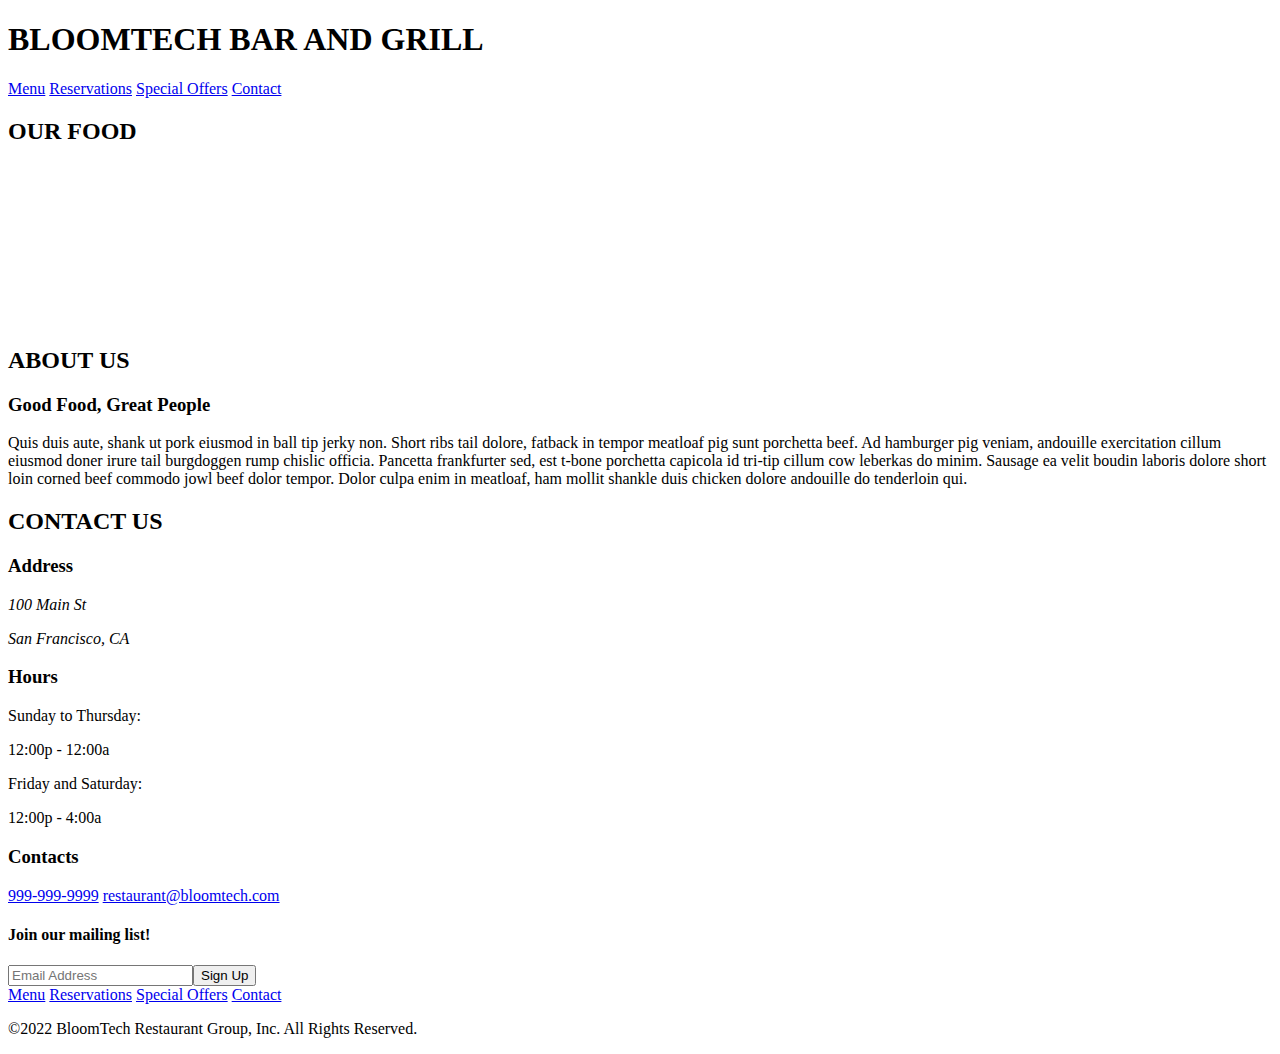
==== index.html @ 8d4c90de "completed the index side of HTML" ====
<!doctype html>

<html lang="en">

<head>
	<meta charset="utf-8">

	<title>Sprint Challenge - Home</title>

	<link href="https://fonts.googleapis.com/css?family=Roboto|Rubik" rel="stylesheet">
	<script src="https://kit.fontawesome.com/5b12ffad4b.js" crossorigin="anonymous"></script>
</head>

<body>
	<div>
		<!-- header -->
		<header>
			<div>
				<div class="title">
					<a href="homepage.html"></a><h1>BLOOMTECH BAR AND GRILL</h1>
				</div>
				<nav>
					<div class="links"> 
						<a href="#menu.html">Menu</a>
						<a href="#reservations.html">Reservations</a>
						<a href="#special-offers.html">Special Offers</a>
						<a href="#contact.html">Contact</a>
					</div>
					<div class ="icons">
						<a href="https://fontawesome.com/icons/facebook-square?s=brands" target="_blank"><i class="fa-brands fa-facebook-square"></i></a>
						<a href="https://fontawesome.com/icons/twitter-square?s=brands" target="_blank"><i class="fa-brands fa-twitter-square"></i></a>
						<a href="https://fontawesome.com/icons/instagram-square?s=brands" target="_blank"><i class="fa-brands fa-instagram-square"></i></a>
					</div>
				</nav>
			</div>
			<div class="bg-img">
				<!--empty div for background image-->
			</div>
		</header>

		<!-- gallery section -->
		<section class="gallery">
			<div>
				<h2>OUR FOOD</h2>
				<div class="one">
					<img src="img/food-avocadotoast.jpg" alt="">
				</div>
				<div class="two">
					<img src="img/food-burger.jpg" alt="">
				</div>
				<div class="three">
					<img src="img/food-poutine.jpg" alt="">
				</div>
				<div class="four">
					<img src="img/food-ribs.jpg" alt="">
				</div>
				<div class ="five">
					<img src="img/food-sandwich.jpg" alt="">
				</div>
				<div class="six">
					<img src="img/food-sausage.jpg" alt="">
				</div>
				<div class ="seven">
					<img src="img/food-steak.jpg" alt="">
				</div>
				<div class="eight">
					<img src="img/food-tacos.jpg" alt="">	
				</div>
				<div class="nine">
					<img src="img/food-wings.jpg" alt="">
				</div>
				
		</section>

		<!-- spacer -->
		<div class="spacer"></div>

		<!-- about section -->
		<section class="about">
			<div class="about-container">
				<h2>ABOUT US</h2>

				<div id="cooks" class="pic">
				</div>

				<div class="text">
					<h3>Good Food, Great People</h3>
					<p>Quis duis aute, shank ut pork eiusmod in ball tip jerky non. Short ribs tail dolore, fatback in
						tempor meatloaf pig sunt porchetta beef. Ad hamburger pig veniam, andouille exercitation cillum
						eiusmod doner irure tail burgdoggen rump chislic officia. Pancetta frankfurter sed, est t-bone
						porchetta capicola id tri-tip cillum cow leberkas do minim. Sausage ea velit boudin laboris
						dolore
						short loin corned beef commodo jowl beef dolor tempor. Dolor culpa enim in meatloaf, ham mollit
						shankle duis chicken dolore andouille do tenderloin qui.</p>
				</div>

				<div id="bartender" class="pic">
				</div>
				<div class="bg-imgtwo">
					<!--empty div for background image-->
				</div>
			</div>
		</section>

		<!-- spacer -->
		<div class="spacer"></div>

		<!-- contact section -->
		<section class="contact">
			<div class="contact-container">
				<h2>CONTACT US</h2>

				<div class="info">
					<div class="address">
						<h3>Address</h3>

						<address>
							<p>100 Main St</p>
							<p>San Francisco, CA</p>
						</address>
					</div>

					<div class="hours">
						<h3>Hours</h3>

						<div>
							<p>Sunday to Thursday:</p>
							<p>12:00p - 12:00a</p>
							<p>Friday and Saturday:</p>
							<p>12:00p - 4:00a</p>
						</div>
					</div>

					<div class="contacts">
						<h3>Contacts</h3>

						<div>
							<a id="phone" href="tel:999-999-9999">999-999-9999</a>
							<a id="email" href="mailto:restaurant@bloomtech.com">restaurant@bloomtech.com</a>
						</div>
					</div>
				</div>
			</div>
		</section>

		<!-- spacer -->
		<div class="spacer-sm"></div>

		<!-- footer -->
		<footer>
			<!-- email signup -->
			<h4>Join our mailing list!</h4>
			<input type="text" placeholder="Email Address" name="email" required><button><a herf="signup.html">Sign Up</a></button>
			<!-- nav -->
			<nav>
				<div class="links"> 
					<a href="#menu.html">Menu</a>
					<a href="#reservations.html">Reservations</a>
					<a href="#special-offers.html">Special Offers</a>
					<a href="#contact.html">Contact</a>
				</div>
			</nav>
			<!-- copyright -->
			<div class="copyright">
				<p>©2022 BloomTech Restaurant Group, Inc. All Rights Reserved.</p>
			</div>
		</footer>
	</div>
</body>

</html>
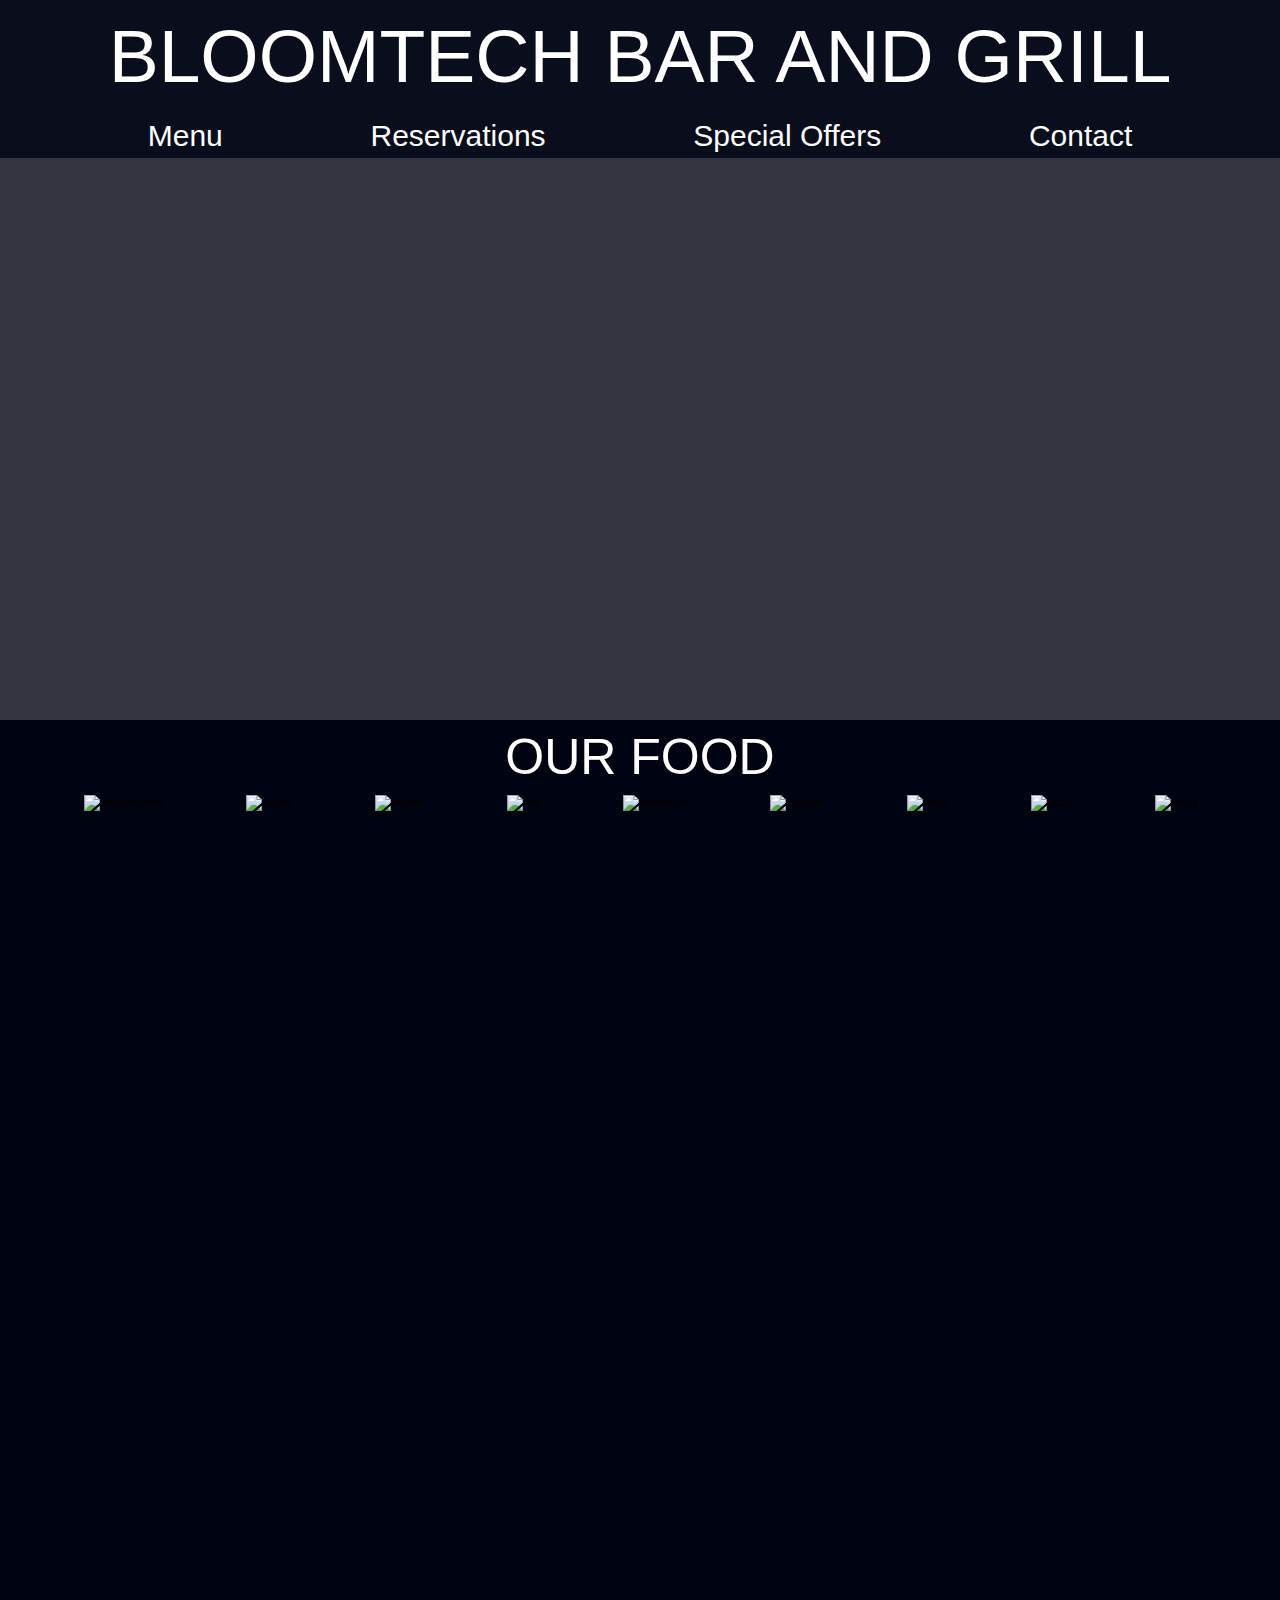
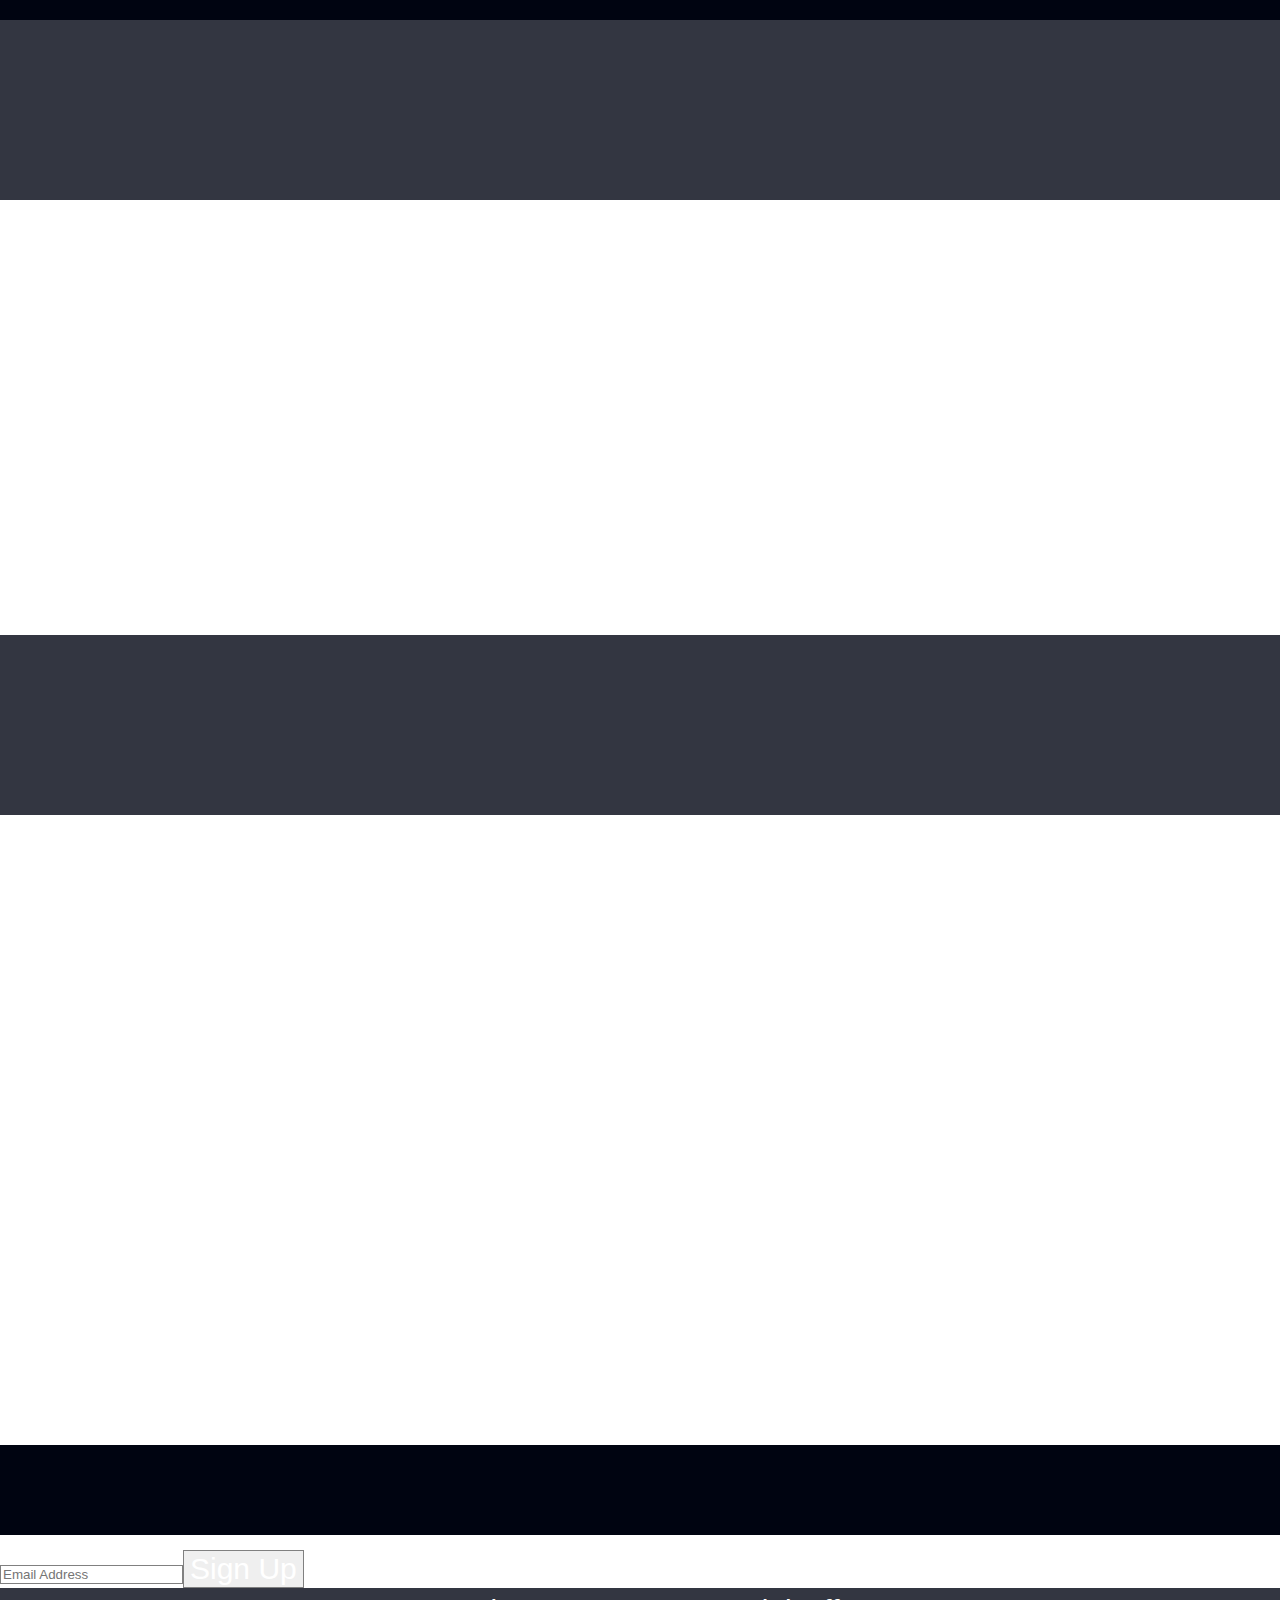
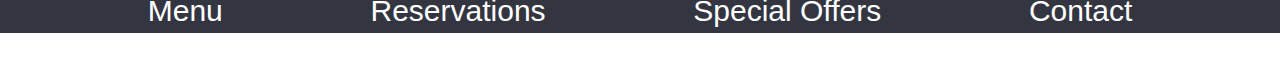
==== commit 26555ffe: "re-did HTML and working on CSS portion" ====
--- a/index.html
+++ b/index.html
@@ -4,27 +4,26 @@
 
 <head>
 	<meta charset="utf-8">
-
 	<title>Sprint Challenge - Home</title>
-
-	<link href="https://fonts.googleapis.com/css?family=Roboto|Rubik" rel="stylesheet">
+	<meta name="viewport" content="width=device-width, initial-scale=1.0">
+	<link href="css/index.css" rel="stylesheet">
 	<script src="https://kit.fontawesome.com/5b12ffad4b.js" crossorigin="anonymous"></script>
 </head>
 
 <body>
 	<div>
 		<!-- header -->
-		<header>
+		<header id="home">
 			<div>
 				<div class="title">
-					<a href="homepage.html"></a><h1>BLOOMTECH BAR AND GRILL</h1>
+					<a href="#index.html"></a><h1>BLOOMTECH BAR AND GRILL</h1>
 				</div>
 				<nav>
 					<div class="links"> 
 						<a href="#menu.html">Menu</a>
-						<a href="#reservations.html">Reservations</a>
-						<a href="#special-offers.html">Special Offers</a>
-						<a href="#contact.html">Contact</a>
+						<a href="#reservations">Reservations</a>
+						<a href="#special-offers">Special Offers</a>
+						<a href="#contact">Contact</a>
 					</div>
 					<div class ="icons">
 						<a href="https://fontawesome.com/icons/facebook-square?s=brands" target="_blank"><i class="fa-brands fa-facebook-square"></i></a>
@@ -33,44 +32,46 @@
 					</div>
 				</nav>
 			</div>
-			<div class="bg-img">
+			<div class="home-bg-img">
 				<!--empty div for background image-->
 			</div>
 		</header>
 
 		<!-- gallery section -->
 		<section class="gallery">
-			<div>
-				<h2>OUR FOOD</h2>
-				<div class="one">
-					<img src="img/food-avocadotoast.jpg" alt="">
-				</div>
-				<div class="two">
-					<img src="img/food-burger.jpg" alt="">
-				</div>
-				<div class="three">
-					<img src="img/food-poutine.jpg" alt="">
-				</div>
-				<div class="four">
-					<img src="img/food-ribs.jpg" alt="">
-				</div>
-				<div class ="five">
-					<img src="img/food-sandwich.jpg" alt="">
-				</div>
-				<div class="six">
-					<img src="img/food-sausage.jpg" alt="">
-				</div>
-				<div class ="seven">
-					<img src="img/food-steak.jpg" alt="">
-				</div>
-				<div class="eight">
-					<img src="img/food-tacos.jpg" alt="">	
-				</div>
-				<div class="nine">
-					<img src="img/food-wings.jpg" alt="">
-				</div>
-				
-		</section>
+            <div>
+                <h3>OUR FOOD</h3>
+                <div class="row">
+                    <div class="one">
+                        <img src="img/food-avocadotoast.jpg" alt="avocado-toast">
+                    </div>
+                    <div class="two">
+                        <img src="img/food-burger.jpg" alt="burger">
+                    </div>
+                    <div class="three">
+                        <img src="img/food-poutine.jpg" alt="poutine">
+                    </div>
+                    <div class="four">
+                        <img src="img/food-ribs.jpg" alt="ribs">
+                    </div>
+                    <div class="five">
+                        <img src="img/food-sandwich.jpg" alt="sandwhich">
+                    </div>
+                    <div class="six">
+                        <img src="img/food-sausage.jpg" alt="sausage">
+                    </div>
+                    <div class="seven">
+                        <img src="img/food-steak.jpg" alt="steak">
+                    </div>
+                    <div class="eight">
+                        <img src="img/food-tacos.jpg" alt="tacos">
+                    </div>
+                    <div class="nine">
+                        <img src="img/food-wings.jpg" alt="wings">
+                    </div>
+                </div>
+            </div>
+        </section>
 
 		<!-- spacer -->
 		<div class="spacer"></div>
@@ -140,6 +141,9 @@
 						</div>
 					</div>
 				</div>
+				<div class="bg-imgthree">
+					<!--empty div for background image-->
+				</div>
 			</div>
 		</section>
 
@@ -147,7 +151,7 @@
 		<div class="spacer-sm"></div>
 
 		<!-- footer -->
-		<footer>
+		<footer id="contact">
 			<!-- email signup -->
 			<h4>Join our mailing list!</h4>
 			<input type="text" placeholder="Email Address" name="email" required><button><a herf="signup.html">Sign Up</a></button>
@@ -155,9 +159,9 @@
 			<nav>
 				<div class="links"> 
 					<a href="#menu.html">Menu</a>
-					<a href="#reservations.html">Reservations</a>
-					<a href="#special-offers.html">Special Offers</a>
-					<a href="#contact.html">Contact</a>
+					<a href="#reservations">Reservations</a>
+					<a href="#special-offers">Special Offers</a>
+					<a href="#contact">Contact</a>
 				</div>
 			</nav>
 			<!-- copyright -->
--- a/css/index.css
+++ b/css/index.css
@@ -0,0 +1,278 @@
+/* http://meyerweb.com/eric/tools/css/reset/ 
+   v2.0 | 20110126
+   License: none (public domain)
+*/
+
+html, body, div, span, applet, object, iframe,
+h1, h2, h3, h4, h5, h6, p, blockquote, pre,
+a, abbr, acronym, address, big, cite, code,
+del, dfn, em, img, ins, kbd, q, s, samp,
+small, strike, strong, sub, sup, tt, var,
+b, u, i, center,
+dl, dt, dd, ol, ul, li,
+fieldset, form, label, legend,
+table, caption, tbody, tfoot, thead, tr, th, td,
+article, aside, canvas, details, embed, 
+figure, figcaption, footer, header, hgroup, 
+menu, nav, output, ruby, section, summary,
+time, mark, audio, video {
+	margin: 0;
+	padding: 0;
+	border: 0;
+	font-size: 100%;
+	font: inherit;
+	vertical-align: baseline;
+}
+/* HTML5 display-role reset for older browsers */
+article, aside, details, figcaption, figure, 
+footer, header, hgroup, menu, nav, section {
+	display: block;
+}
+body {
+	line-height: 1;
+}
+ol, ul {
+	list-style: none;
+}
+blockquote, q {
+	quotes: none;
+}
+blockquote:before, blockquote:after,
+q:before, q:after {
+	content: '';
+	content: none;
+}
+table {
+	border-collapse: collapse;
+	border-spacing: 0;
+}
+
+* {
+    box-sizing: border-box;
+    border: 1px solid grey;
+}
+
+html {
+    max-width: 1920px;
+    min-width: 428px;
+    width: 100%;
+    font-size: 62.5%;
+}
+
+body {
+    font-family: 'Roboto', sans-serif;
+    line-height: 1.5;
+}
+
+h1, h2, h3, h4, h5, h6, p, a, i {
+    text-decoration: none;
+    text-align: center;
+    color: white;
+}
+
+h1 {
+    font-size: 7.5rem;
+    background-color: rgb(0, 4, 17, .8);
+
+}
+
+h2 {
+    font-size: 6rem;
+}
+
+h3 {
+    font-size: 5rem;
+}
+
+p, a {
+    font-size: 3rem;
+}
+
+/* header section */
+header {
+    width: 100%;
+    height: 80vh;
+    background-image: url('../img/home-header.jpg');
+    background-size: cover;
+    background-position: center;
+    background-repeat: no-repeat;
+    /* background-attachment: fixed; */
+    background-color: rgb(0, 4, 17, .8);
+
+}
+.links{
+    display: flex;
+    justify-content: space-evenly;
+    align-items: center;
+    background-color: rgb(0, 4, 17, .8);
+}
+.icons{
+    display: flex;
+    justify-content: center;
+    align-items: center;
+    gap: 3%;
+    background-color: rgb(0, 4, 17, .8);
+}
+
+/* spacers */
+.spacer {
+    width: 100%;
+    height: 20vh;
+    background-color: rgb(0, 4, 17, .8);
+}
+.spacer-sm {
+    width: 100%;
+    height: 10vh;
+    background-color: rgb(0, 4, 17);
+}
+
+/* gallery section */
+.gallery {
+    width: 100%;
+    height: 100vh;
+    text-align: center;
+    background-color: rgb(0, 4, 17);
+}
+.row {
+    display: flex;
+    flex-wrap: wrap;
+    justify-content: space-evenly;
+
+/* about us section */
+.about {
+    width: 100%;
+    height: 75vh;
+    text-align: center;
+    background-image: url("../img/staff-cooks.jpg");
+    background-size: cover;
+    background-position: top;
+    background-repeat: no-repeat;
+}
+
+.about-container {
+    height: 100%;
+    display: flex;
+    flex-wrap: wrap;
+    justify-content: center;
+    align-items: center;
+    background-color: rgb(0, 4, 17, .8);
+}
+
+.about h2 {
+    width: 100%;
+}
+
+.about-container .text {
+    width: 50%;
+}
+
+/* contact us section */
+.contact {
+    text-align: center;
+    background-image: url("../img/jumbo-restaurant.jpg");
+    background-size: cover;
+    background-position: center;
+    background-repeat: no-repeat;
+    background-color: rgb(0, 4, 17);
+}
+
+.contact-container {
+    width: 100%;
+    height: 100%;
+    background-color: rgb(0, 4, 17, .8);
+}
+
+.contact h2 {
+    padding-top: 5vh;
+}
+
+.contact h3 {
+    padding-top: 2.5vh;
+}
+
+.contact p {
+    padding: .5vh 0;
+}
+
+.info {
+    width: 100%;
+    display: flex;
+    justify-content: space-around;
+}
+
+.address {
+    width: 25%;
+}
+
+.hours {
+    width: 25%;
+    padding-bottom: 2.5vh;
+}
+
+.contacts {
+    width: 25%;
+}
+
+/* footer section */
+footer {
+    width: 100%;
+    height: 15vh;
+    padding-top: 2.5vh;
+    font-size: 3rem;
+}
+
+/* mobile media query */
+@media (max-width: 428px) {
+    /* header section */
+    
+
+    /* gallery section */
+    .gallery {
+        height: auto;
+    }
+    
+    /* about us section */
+
+    .about {
+        height: 200vh;
+    }
+    
+    .about h2 {
+        width: 100%;
+        padding-top: 5vh;
+    }
+    
+    .about-container .text {
+        width: 85%;
+    }
+    
+    /* contact us section */
+    .contact h3 {
+        padding-top: 2.5vh;
+    }
+    
+    .info {
+        flex-wrap: wrap;
+    }
+    
+    .address {
+        width: 100%;
+        padding-bottom: 2.5vh;
+    }
+    
+    .hours {
+        width: 100%;
+    }
+    
+    .contacts {
+        width: 100%;
+        padding-bottom: 2.5vh;
+    }
+
+    /* footer section */
+    footer {
+        height: auto;
+        padding-top: 2.5vh;
+        font-size: 2rem;
+    }
+}
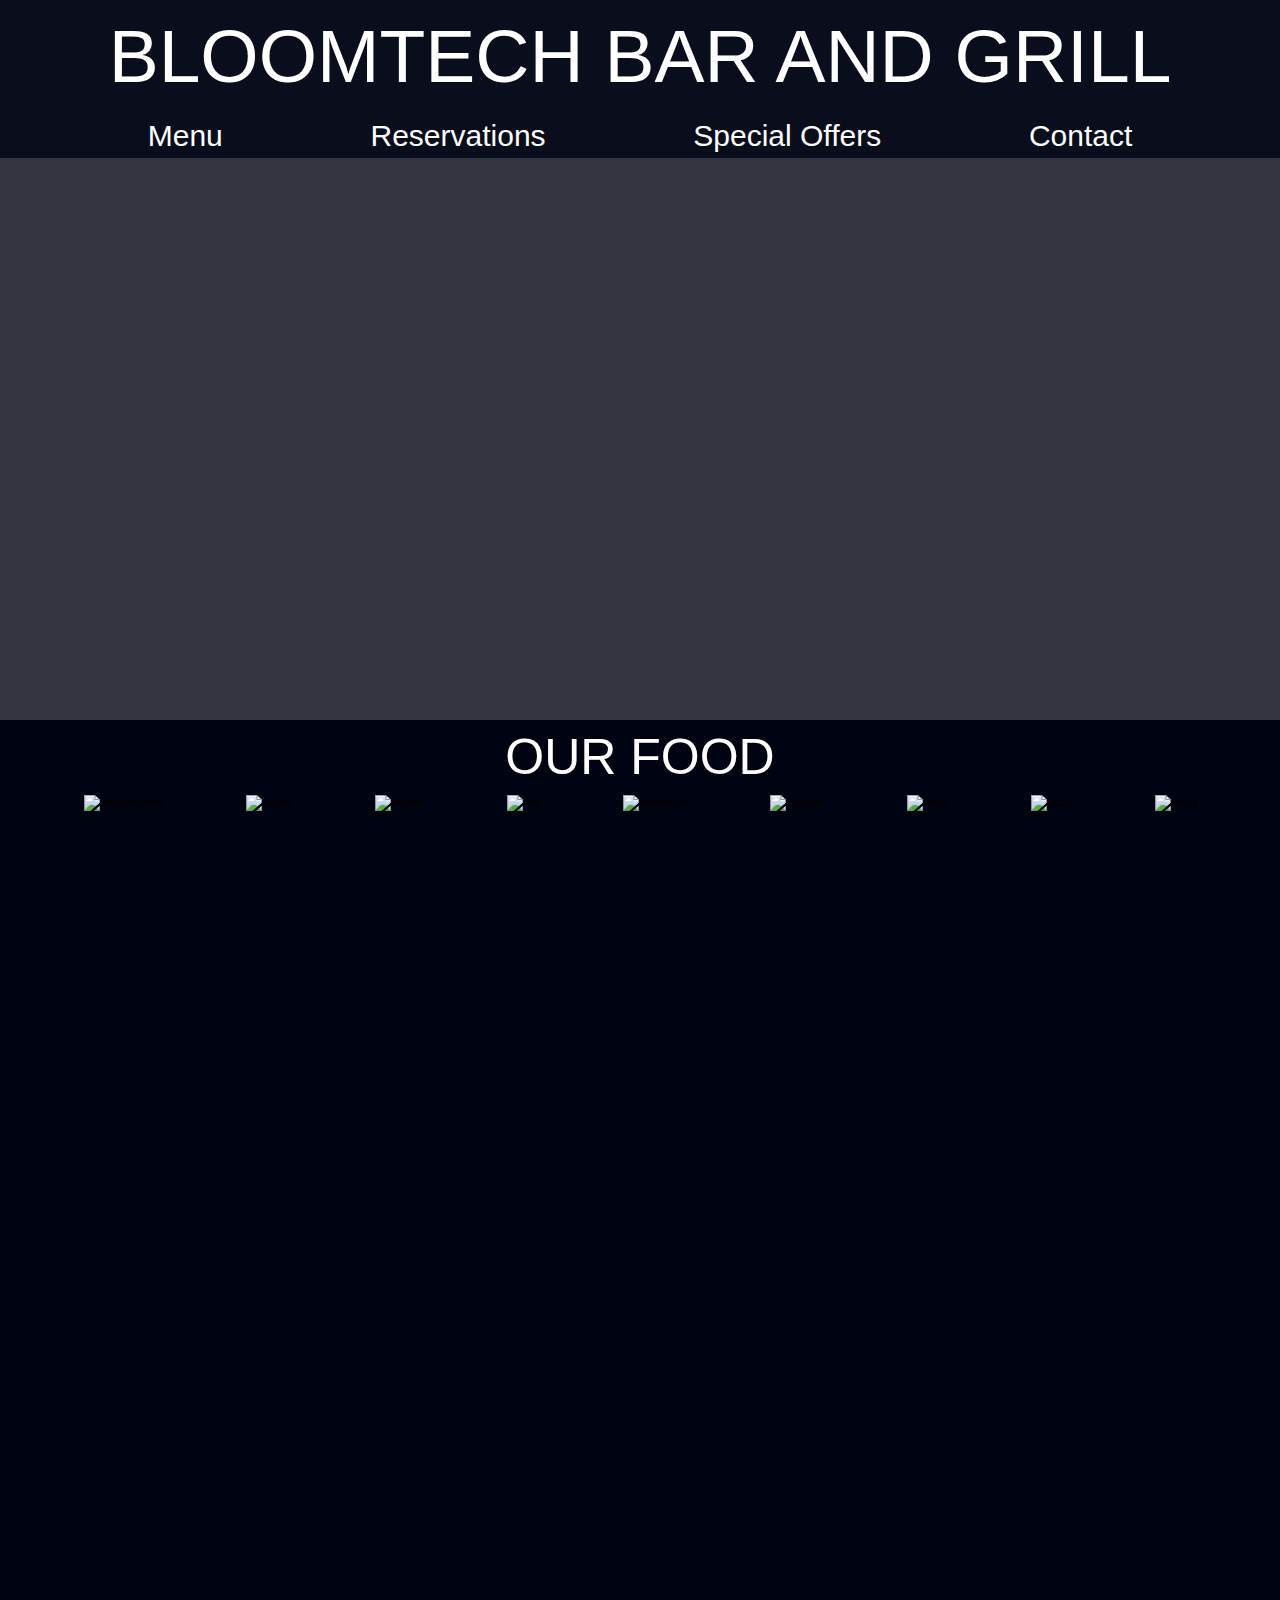
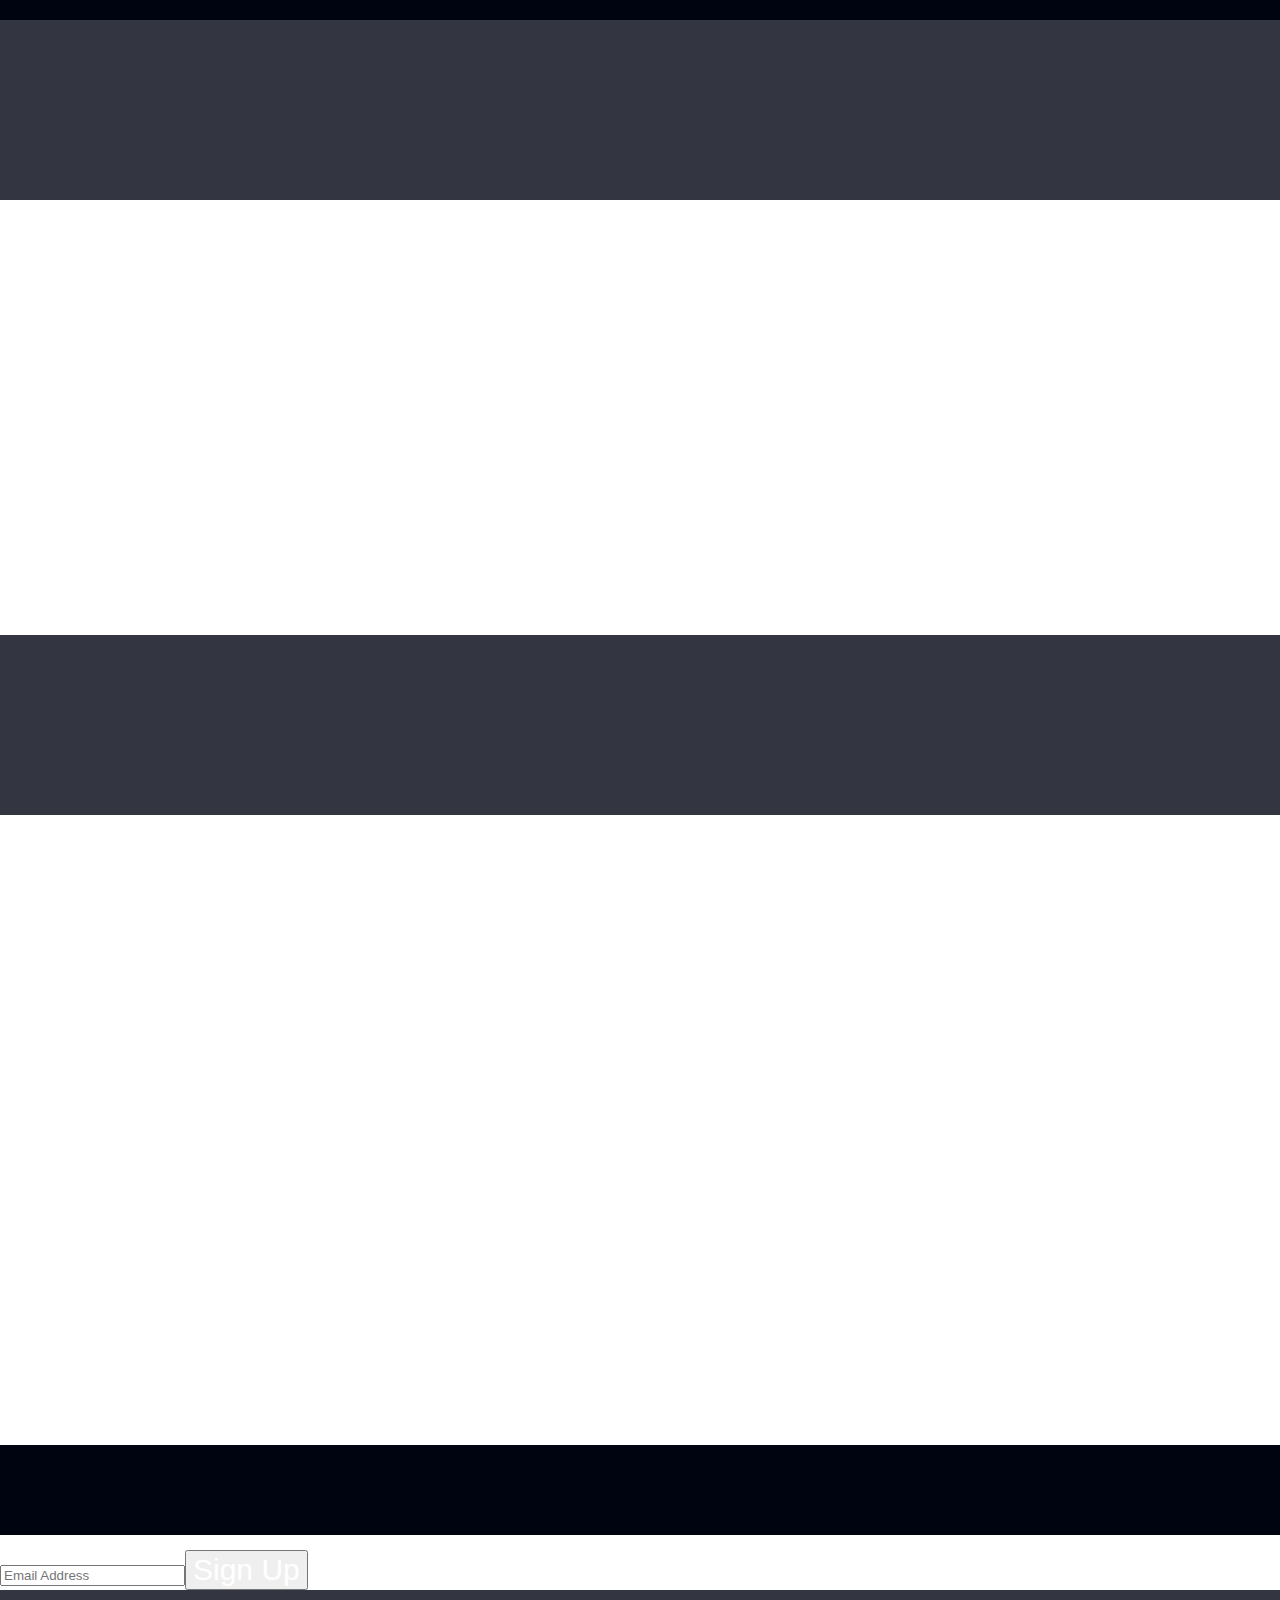
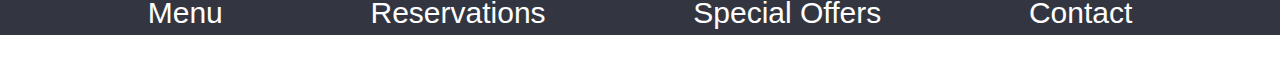
==== commit 51318507: "completed HTML portion and had to remove a tags to get it to pass" ====
--- a/index.html
+++ b/index.html
@@ -13,25 +13,23 @@
 <body>
 	<div>
 		<!-- header -->
-		<header id="home">
-			<div>
+		<header>
 				<div class="title">
-					<a href="#index.html"></a><h1>BLOOMTECH BAR AND GRILL</h1>
+					<a href="index.html"></a><h1>BLOOMTECH BAR AND GRILL</h1>
 				</div>
 				<nav>
 					<div class="links"> 
-						<a href="#menu.html">Menu</a>
-						<a href="#reservations">Reservations</a>
-						<a href="#special-offers">Special Offers</a>
-						<a href="#contact">Contact</a>
+						<a href="menu.html">Menu</a>
+						<a href="">Reservations</a>
+						<a href="">Special Offers</a>
+						<a href="">Contact</a>
 					</div>
 					<div class ="icons">
-						<a href="https://fontawesome.com/icons/facebook-square?s=brands" target="_blank"><i class="fa-brands fa-facebook-square"></i></a>
-						<a href="https://fontawesome.com/icons/twitter-square?s=brands" target="_blank"><i class="fa-brands fa-twitter-square"></i></a>
-						<a href="https://fontawesome.com/icons/instagram-square?s=brands" target="_blank"><i class="fa-brands fa-instagram-square"></i></a>
+						<i class="fa-brands fa-facebook-square"></i>
+						<i class="fa-brands fa-twitter-square"></i>
+						<i class="fa-brands fa-instagram-square"></i>
 					</div>
 				</nav>
-			</div>
 			<div class="home-bg-img">
 				<!--empty div for background image-->
 			</div>
--- a/css/index.css
+++ b/css/index.css
@@ -49,7 +49,6 @@
 
 * {
     box-sizing: border-box;
-    border: 1px solid grey;
 }
 
 html {
